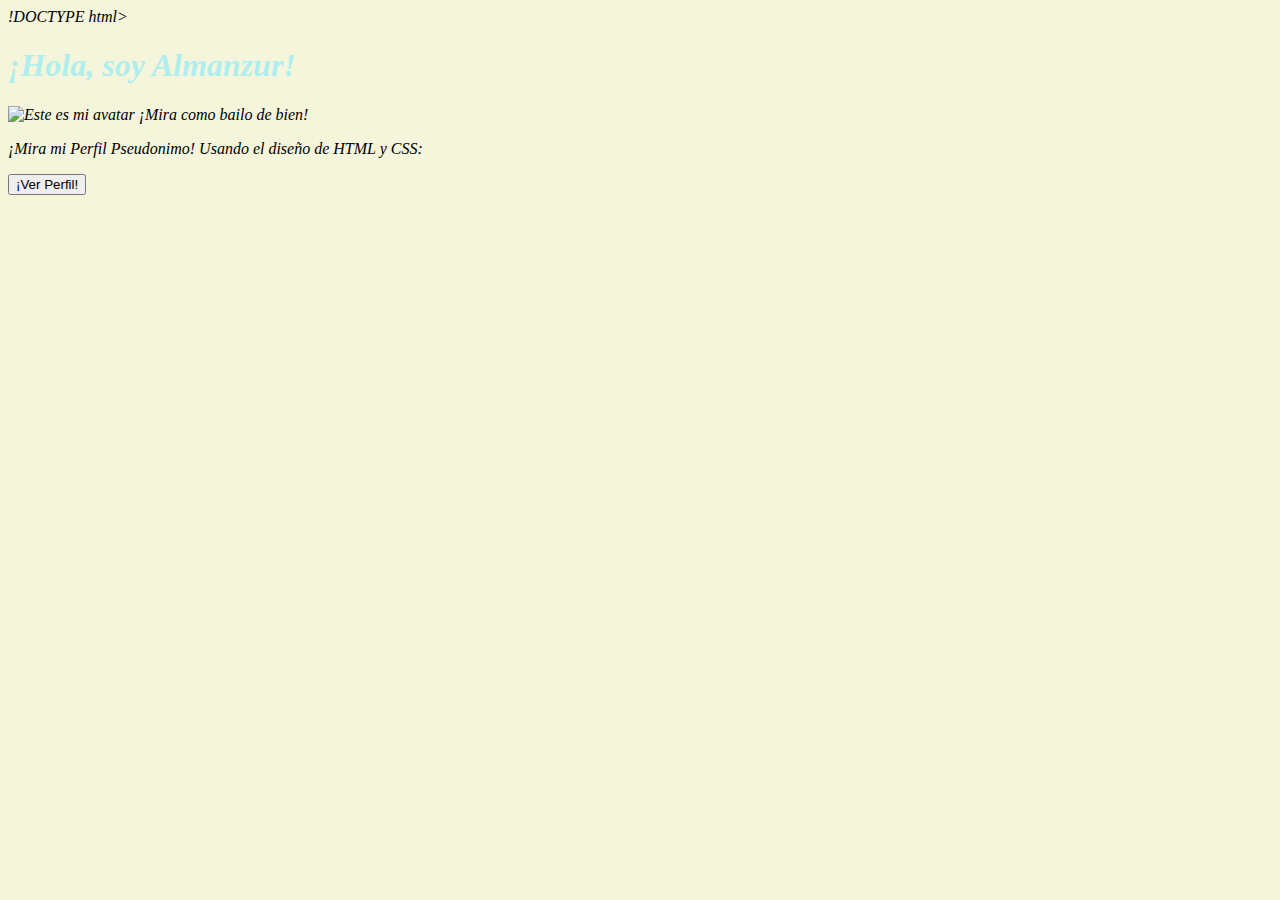
==== index.html @ 108f19bb "Update and rename Perfil to index.html" ====
!DOCTYPE html>
<html lang="es">
<head>
    <meta charset="UTF-8">
    <meta name="viewport" content="width=device-width, initial-scale=1.0">
    <title> Mi Perfil - Almanzur </title>
    <script src="validacion.js"></script>
    <style>
        @import url("https://fonts.googleapis.com/css2?family=Montserrat:wght@300;400;700&display=swap");
        body {background-color: beige; font-family: fantasy; font-style: italic; text-align: justify;}
    </style>
    <link rel="stylesheet" type="text/css" href="stylesjhon.css">
    <script src="validacion.js"></script>
</head>
<body>
<div class="presentacion">
    <h1 style="color: paleturquoise;"> ¡Hola, soy Almanzur! </h1>
    <img src="https://www.creartuavatar.com/svgavatars/temp-avatars/svgA7292594936415348.png" alt="Este es mi avatar" align="top" class="avatar"> ¡Mira como bailo de bien!
    <p> ¡Mira mi Perfil Pseudonimo! Usando el diseño de HTML y CSS:</p>
    <button id="desplegar"> ¡Ver Perfil! </button>
    <div id="formulario" style="display: none;">
    <form method="post" action="mailto: jheque179@g.educaand.es">
        <label for="name"> Nombre/Pseudonimo </label>
        <input type="text" id="name" name="name" placeholder="¡Me llamo Almanzur!" required>  
        <label for="email"> Correo Corporativo </label>
        <input type="text" id="email" name="email" placeholder="almanzur@iesvirgendelcarmen.es" required>
        <label for="message"> ¿Quién Soy? </label> 
        <textarea name="message" id="message" placeholder="Soy un Pseudonimo construido con IA y estoy experimentando el uso combinado de HTML con CSS"></textarea>
        <button type="submit"> Envialo! </button>
    </form>
</div>
</div>
</body>
</html>
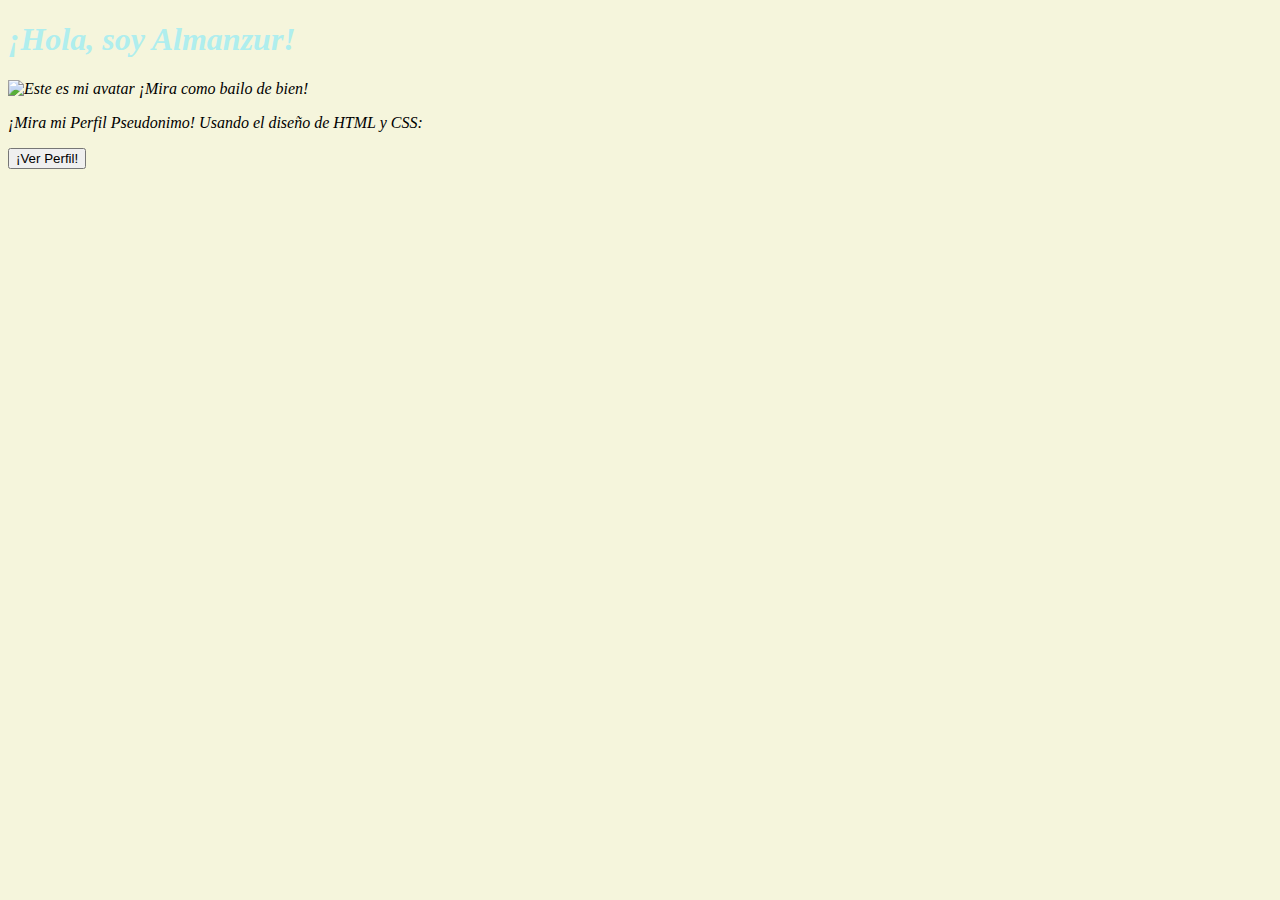
==== commit 49495a86: "Create index.html" ====
--- a/index.html
+++ b/index.html
@@ -1,4 +1,4 @@
-!DOCTYPE html>
+<!DOCTYPE html>
 <html lang="es">
 <head>
     <meta charset="UTF-8">
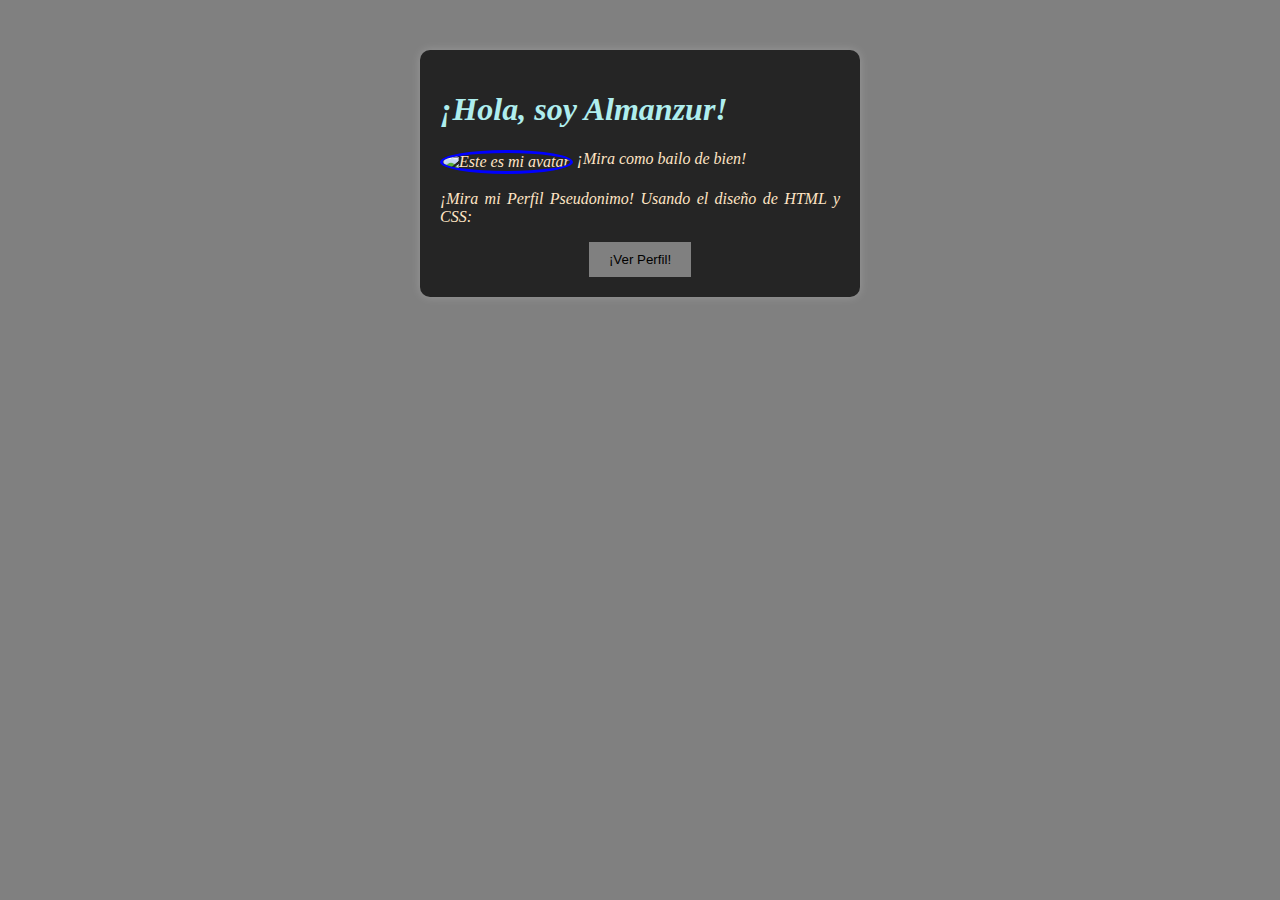
==== commit 4122d48c: "Update index.html" ====
--- a/index.html
+++ b/index.html
@@ -4,7 +4,6 @@
     <meta charset="UTF-8">
     <meta name="viewport" content="width=device-width, initial-scale=1.0">
     <title> Mi Perfil - Almanzur </title>
-    <script src="validacion.js"></script>
     <style>
         @import url("https://fonts.googleapis.com/css2?family=Montserrat:wght@300;400;700&display=swap");
         body {background-color: beige; font-family: fantasy; font-style: italic; text-align: justify;}
--- a/stylesjhon.css
+++ b/stylesjhon.css
@@ -0,0 +1,59 @@
+body {
+    background-color: gray;
+    color: bisque;
+ }
+ 
+ .presentacion {
+     background: #252525;
+     padding: 20px;
+     max-width: 400px;
+     margin: 50px auto;
+     box-shadow: 0 0 10px rgb(255 , 255, 255, 0.2);
+     border-radius: 10px;
+ }
+ 
+ .avatar {
+     width: 150px;
+     height: 150px;
+     border-radius: 50%;
+     border: 3px solid blue !important;
+     animation: trasladar 3s 3; /* Hago una animación de 3 segundos y mostrarla solo 3 veces */
+ }
+
+ @keyframes trasladar { 
+    0% {
+        transform: translateX(0); /* Empieza en 0 pixeles */
+    }
+    100% {
+        transform: translateX(250px); /* Al final se desplaza unos 250pixeles */
+    }
+}
+
+#desplegar {
+    background-color:gray;
+    color: black;
+    display: block;
+    margin: 0 auto;
+}
+ 
+ input, textarea {
+     width: 100%;
+     padding: 10px;
+     margin: 5px 0;
+     border-radius: 5px;
+     border: 2px solid #00adb5;
+     background: #333;
+     color: white;
+ }
+ 
+ button {
+     background-color: #00adb5;
+     color: white;
+     border: none;
+     padding: 10px 20px;
+     cursor: pointer;
+ }
+ 
+ button:hover {
+     background-color: #007a85;
+ }
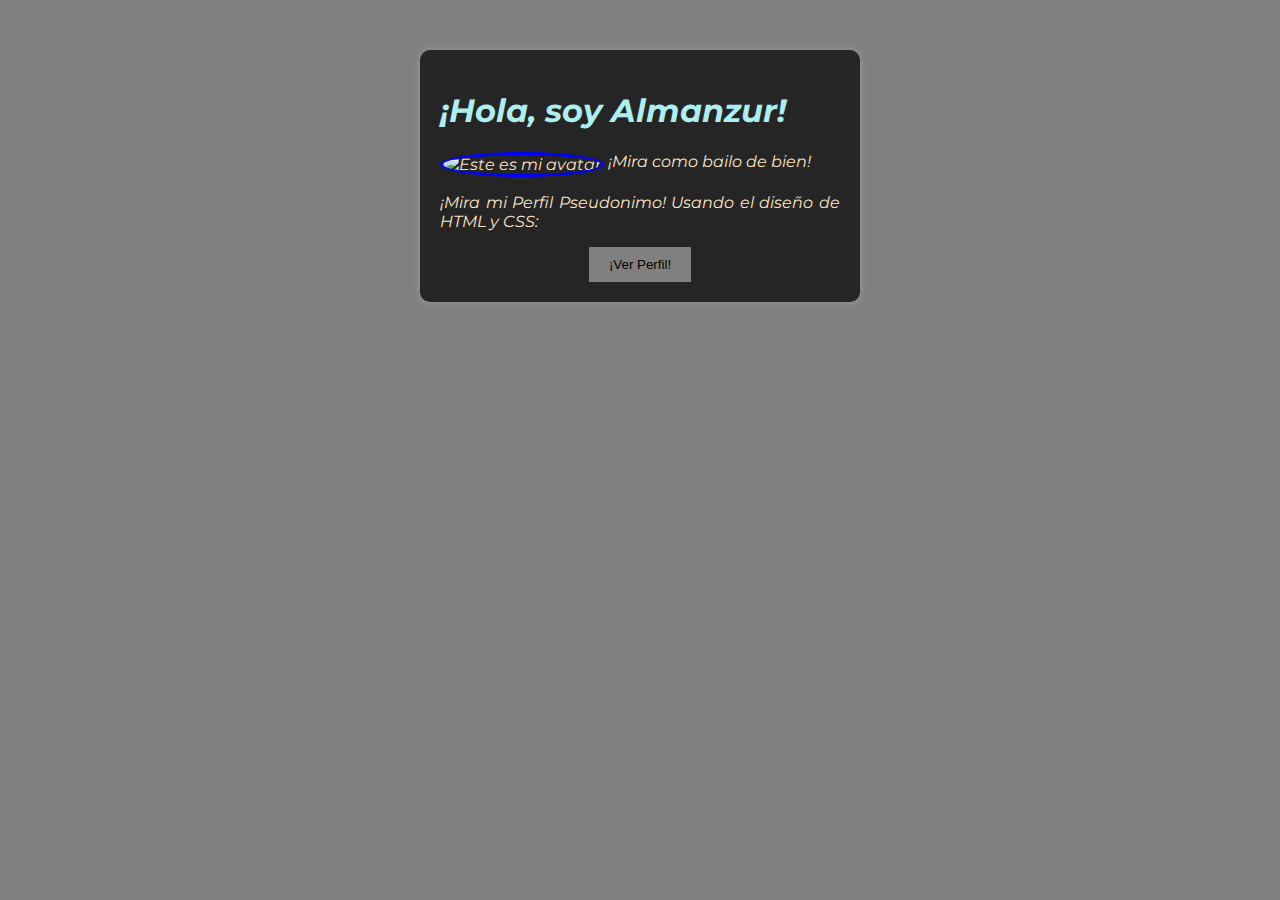
==== commit 8ca490f5: "Update index.html" ====
--- a/index.html
+++ b/index.html
@@ -6,7 +6,7 @@
     <title> Mi Perfil - Almanzur </title>
     <style>
         @import url("https://fonts.googleapis.com/css2?family=Montserrat:wght@300;400;700&display=swap");
-        body {background-color: beige; font-family: fantasy; font-style: italic; text-align: justify;}
+        body {background-color: beige; font-family: Montserrat; font-style: italic; text-align: justify;}
     </style>
     <link rel="stylesheet" type="text/css" href="stylesjhon.css">
     <script src="validacion.js"></script>
@@ -22,7 +22,7 @@
         <label for="name"> Nombre/Pseudonimo </label>
         <input type="text" id="name" name="name" placeholder="¡Me llamo Almanzur!" required>  
         <label for="email"> Correo Corporativo </label>
-        <input type="text" id="email" name="email" placeholder="almanzur@iesvirgendelcarmen.es" required>
+        <input type="email" id="email" name="email" placeholder="almanzur@iesvirgendelcarmen.es" required>
         <label for="message"> ¿Quién Soy? </label> 
         <textarea name="message" id="message" placeholder="Soy un Pseudonimo construido con IA y estoy experimentando el uso combinado de HTML con CSS"></textarea>
         <button type="submit"> Envialo! </button>
